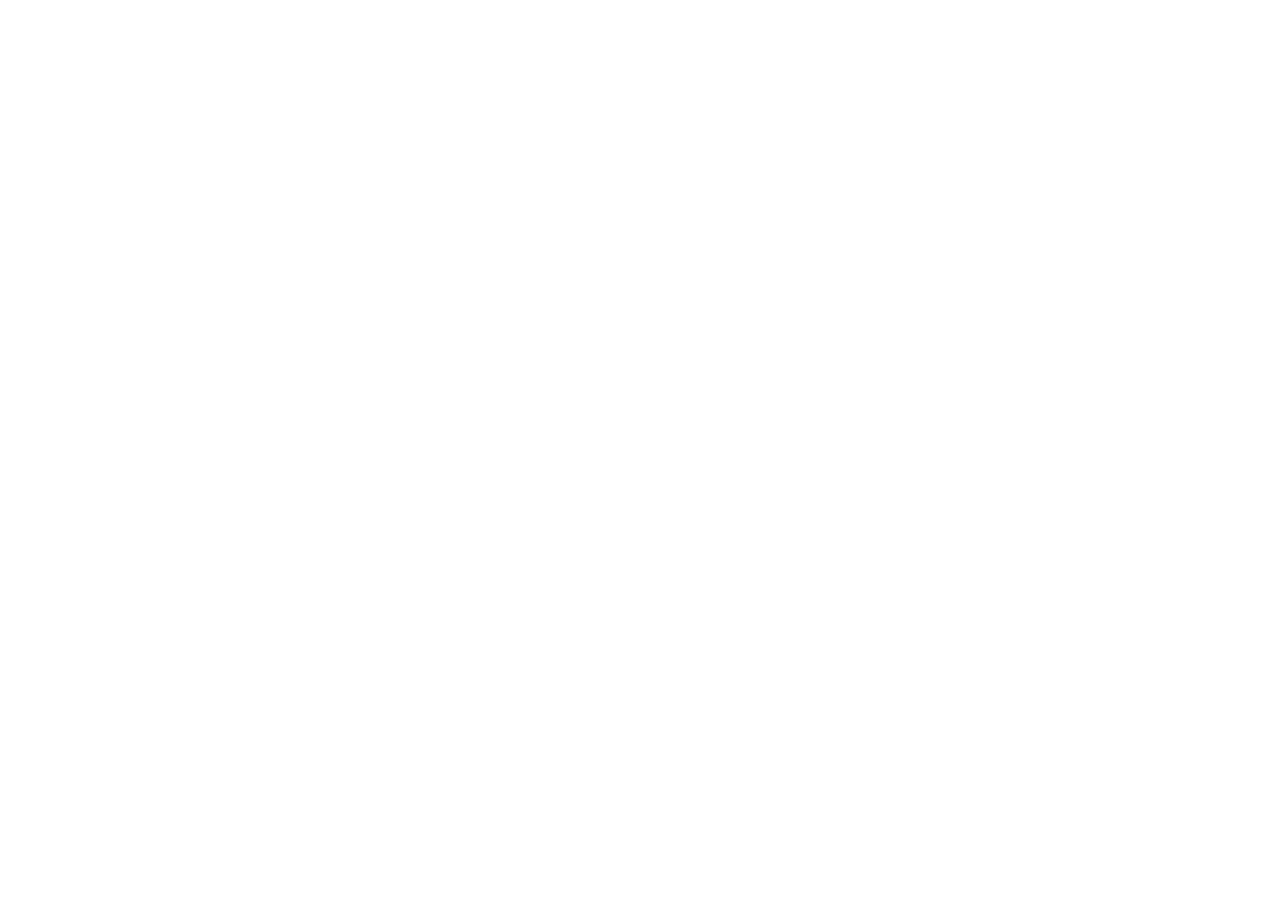
==== Projects/Canvas App/index.html @ e7ff3f0f "update" ====
<!DOCTYPE html>
<html lang="en">
<head>
    <meta charset="UTF-8">
    <meta http-equiv="X-UA-Compatible" content="IE=edge">
    <meta name="viewport" content="width=device-width, initial-scale=1.0">
    <title>Canvas App</title>
</head>
<body>
    
</body>
</html>
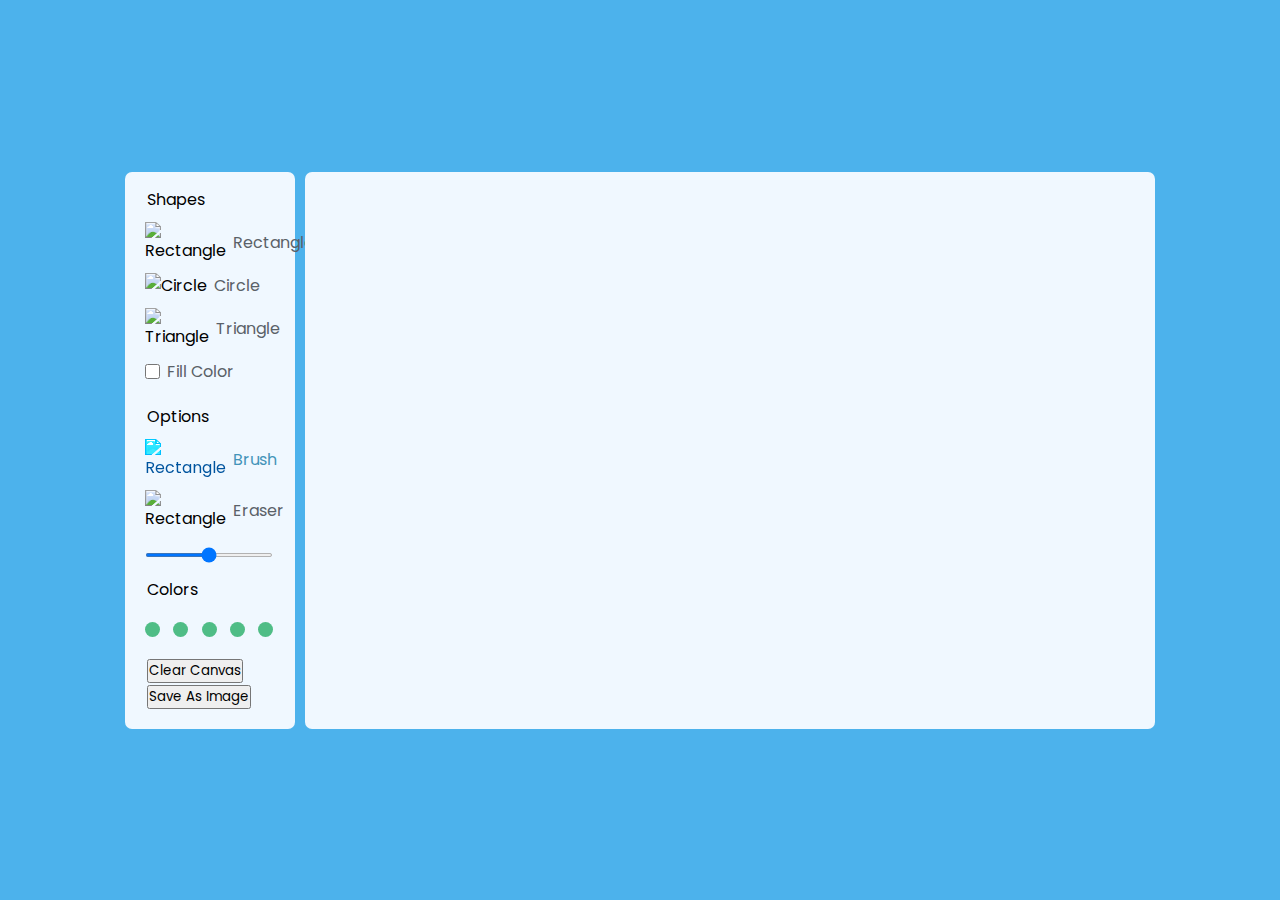
==== commit 91817ae1: "updates" ====
--- a/Projects/Canvas App/index.html
+++ b/Projects/Canvas App/index.html
@@ -1,12 +1,74 @@
 <!DOCTYPE html>
 <html lang="en">
-<head>
-    <meta charset="UTF-8">
-    <meta http-equiv="X-UA-Compatible" content="IE=edge">
-    <meta name="viewport" content="width=device-width, initial-scale=1.0">
+  <head>
+    <meta charset="UTF-8" />
+    <meta http-equiv="X-UA-Compatible" content="IE=edge" />
+    <meta name="viewport" content="width=device-width, initial-scale=1.0" />
     <title>Canvas App</title>
-</head>
-<body>
+    <link
+      rel="icon"
+      href="https://encrypted-tbn0.gstatic.com/images?q=tbn:ANd9GcS9Ygbx84zPxNFVvp30m5Tk30b2OuDmPo03kQ&usqp=CAU"
+    />
+    <link rel="stylesheet" href="style.css" />
+  </head>
+  <body>
+    <div class="container">
+      <section class="tools-board">
+        <div class="row">
+          <label class="title">Shapes</label>
+          <ul class="options">
+            <li class="option">
+              <img src="icons/rectangle.svg" alt="Rectangle">
+              <span>Rectangle</span>
+            </li>
+            <li class="option">
+              <img src="icons/circle.svg" alt="Circle">
+              <span>Circle</span>
+            </li>
+            <li class="option">
+              <img src="icons/triangle.svg" alt="Triangle">
+              <span>Triangle</span>
+            <li class="option">
+              <input type="checkbox" id="fill-color">
+              <label for="fill-color">Fill Color</label>              
+            </li>
+          </ul>
+        </div>
+        <div class="row">
+          <label class="title">Options</label>
+          <ul class="options">
+            <li class="option active">
+              <img src="icons/brush.svg" alt="Rectangle">
+              <span>Brush</span>
+            </li>             
+            <li class="option">
+              <img src="icons/Eraser.svg" alt="Rectangle">
+              <span>Eraser</span>
+            </li>
+            <li class="option">
+              <input type="range" id="size-slider">
+            </li>
+            </li>
+          </ul>
+        </div>
+        <div class="row colors">
+          <label class="title">Colors</label>
+          <ul class="options">
+            <li class="option"></li>             
+            <li class="option"></li>             
+            <li class="option"></li>             
+            <li class="option"></li>             
+            <li class="option"></li>             
+          </ul>
+        </div>
+        <div class="row">
+          <button class="clear-canvas">Clear Canvas</button>
+          <button class="save-img">Save As Image</button>
+        </div>
+      </section>
+      <section class="drawing-board"></section>
+    </div>
     
-</body>
-</html>+ 
+  </body>
+</html>
--- a/Projects/Canvas App/style.css
+++ b/Projects/Canvas App/style.css
@@ -0,0 +1,99 @@
+/* Import Google font - Poppins */
+@import url('https://fonts.googleapis.com/css2?family=Poppins:wght@400;500;600&display=swap');
+*{
+  margin: 0;
+  padding: 0;
+  box-sizing: border-box;
+  font-family: 'Poppins', sans-serif;
+}
+
+body{
+  display: flex;
+  align-items: center;
+  justify-content: center;
+  min-height: 100vh;
+  background-color: rgb(76, 178, 236);
+}
+
+.container{
+  display: flex;
+  width: 100%;
+  max-width: 1050px;
+  padding: 10px;
+  gap: 10px;
+}
+
+section{
+  background: aliceblue;
+  border-radius: 7px;
+}
+
+.tools-board{
+  width: 170px;
+  padding: 15px 22px 0;
+}
+
+.tools-board .row{
+  margin-bottom: 20px;
+}
+.row .options{
+  list-style: none;  
+  /* this removed dots for list. */
+  margin: 10px 0 0 -2px;
+}
+
+.row .options .option{
+  display: flex;
+  cursor: pointer;
+  align-items: center;
+  margin-top: 10px;
+}
+
+.option:is(:hover, .active) img{
+  filter: invert(17%) sepia(90%) saturate(3000%) hue-rotate(900deg) brightness(100%) contrast(200%);
+}
+/* chng size of fill-color vala check box */
+.option #fill-color{
+  height: 15px;
+  width: 15px;
+}
+
+/* rect, circle, triangle these all options color fixed and padding added to make space b/w text and shape */
+.option :where(span,label){
+  color: #5a6168;
+  padding-left: 7px;
+  cursor: pointer;
+}
+
+/* .fill-color:checked ~ label{
+  color: red;
+} */
+
+.option #size-slider{
+  width: 100%;
+  height: 4px;
+  margin-top: 12px;
+}
+
+.colors .options{
+  display: flex;
+  justify-content: space-between;
+}
+
+.colors .option{
+  height: 15px;
+  width: 15px;
+   background: rgb(79, 189, 134);
+   border-radius: 50%;
+   margin-top: 3px;
+}
+
+.colors .option::before{
+  position: absolute;
+}
+.option:is(:hover, .active) :where(span,label){
+  color: #4394b9;
+}
+.drawing-board{
+  flex: 1;
+}
